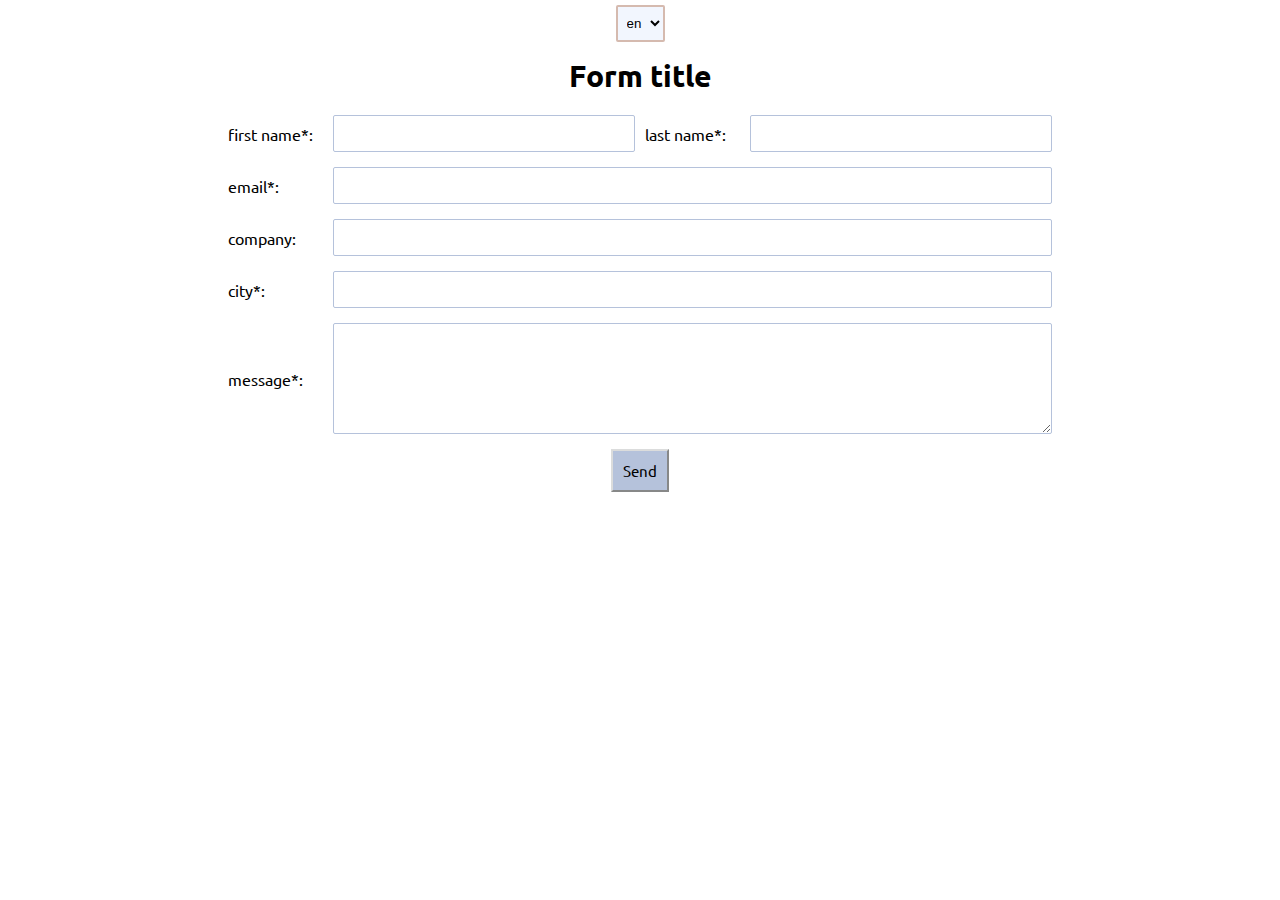
==== 20/index.html @ 366d072c "Web 20 points" ====
<!Doctype html>
<html>

<head>
    <link href="css/index.css" rel="stylesheet" />
    <title>Web 20</title>
    <meta name="viewport" content="width=device-width,initial-scale=1.0">
</head>

<body>
    <select>
        <option>en</option>
        <option>ru</option>
        <option>ar</option>
    </select>
    <span id='form_title'>Form title</span>
    <form>
        <div class="form_block form_block_multiply">
            <div class="form_input">
                <span>first name*:</span>
                <input placeholder="" required='1' ></input>
            </div>
            <div class="form_input">
                <span>last name*:</span>
                <input placeholder="" required='1' ></input>
            </div>
        </div>
        <div class="form_block">
            <div class="form_input">
                <span>email*:</span>
                <input placeholder="" required='1' type='email' ></input>
            </div>
        </div>
        <div class="form_block">
            <div class="form_input">
                <span>company:</span>
                <input placeholder="" ></input>
            </div>
        </div>
        <div class="form_block">
            <div class="form_input">
                <span>city*:</span>
                <input placeholder="" required='1' ></input>
            </div>
        </div>
        <div class="form_block">
            <div class="form_input form_area">
                <span>message*:</span>
                <textarea placeholder="" required='1' rows="5" ></textarea>
            </div>
        </div>
        <button type='submit'>Send</button>
    </form>
</body>

</html>
---- 20/css/index.css ----
@import url('https://fonts.googleapis.com/css2?family=Ubuntu:ital,wght@0,300;0,400;0,500;0,700;1,300;1,400;1,500;1,700&display=swap');
@media screen and (max-width: 900px) {
    body {
       padding: 0 18px;
    }
    .form_block_multiply {
        flex-direction: column !important;
    }
    .form_block_multiply .form_input {
        margin-right: 0px !important;
    }
    .form_block_multiply .form_input:first-child {
        margin-bottom: 15px !important;
    }
    .form_block .form_input span {
        margin-right: 10px !important;
        width: 100% !important;
    }
}

@media screen and (max-width: 425px) {
    .form_block_multiply .form_input input {
        width: 100% !important;
    }
    .form_block .form_input span {
        margin-bottom: 3px;
    }
}

body {
    margin: 0px;
    display: flex;
    flex-direction: column;
    align-items: center;
    font-family: Ubuntu !important;
}

select {
    width: fit-content;
    margin-top: 5px;
    padding: 8px 5px;
    margin-bottom: 15px;
    border: 2px #D5BAAF solid;
    border-radius: 2px;
    background-color: #F2F6FE;
    transition: all .2s;
    outline: none;
}

select:hover {
    cursor: pointer;
    opacity: .85;
}

#form_title {
    font-weight: bolder;
    font-size: 30px;
    margin-bottom: 20px;
}

form {
    width: fit-content;
    flex-direction: column;
    display: flex;
    align-items: center;
}

.form_block {
    width: 100%;
    margin-bottom: 15px;
}

.form_block_multiply {
    display: flex;
}

.form_block .form_input {
    display: flex;
    flex-wrap: wrap;
    align-items: center;
}

.form_block .form_input input {
    flex-grow: 1;
    height: 35px;
    border: 1px #B5C2DB solid;
    border-radius: 2px;
    outline: none;
    padding: 0 12px;
}

.form_block .form_input input:focus {
    border: 1px #818C9F solid
}

.form_block_multiply .form_input input {
    width: calc(300px - 24px);
}

.form_block_multiply .form_input {
    margin-right: 10px;
}

.form_block_multiply .form_input:last-child {
    margin-right: 0px;
}

.form_block .form_input span {
    margin-right: 20px;
    width: 85px;
}

.form_block .form_area textarea {
    flex-grow: 1;
    border: 1px #B5C2DB solid;
    border-radius: 2px;
    outline: none;
    font-family: Ubuntu;
    font-size: 12.5px;
    padding: 12px;
}

.form_block .form_area textarea:focus {
    border: 1px #818C9F solid
}

form button {
    padding: 10px;
    outline: none;
    background-color: #B5C2DB;
    border: 2px #DBDCDC outset;
    font-size: 15px;
    transition: all .2s;
    font-family: Ubuntu;
    margin-bottom: 15px;
}

form button:hover {
    cursor: pointer;
    opacity: .9;
}

form button:active {
    opacity: .8;
}
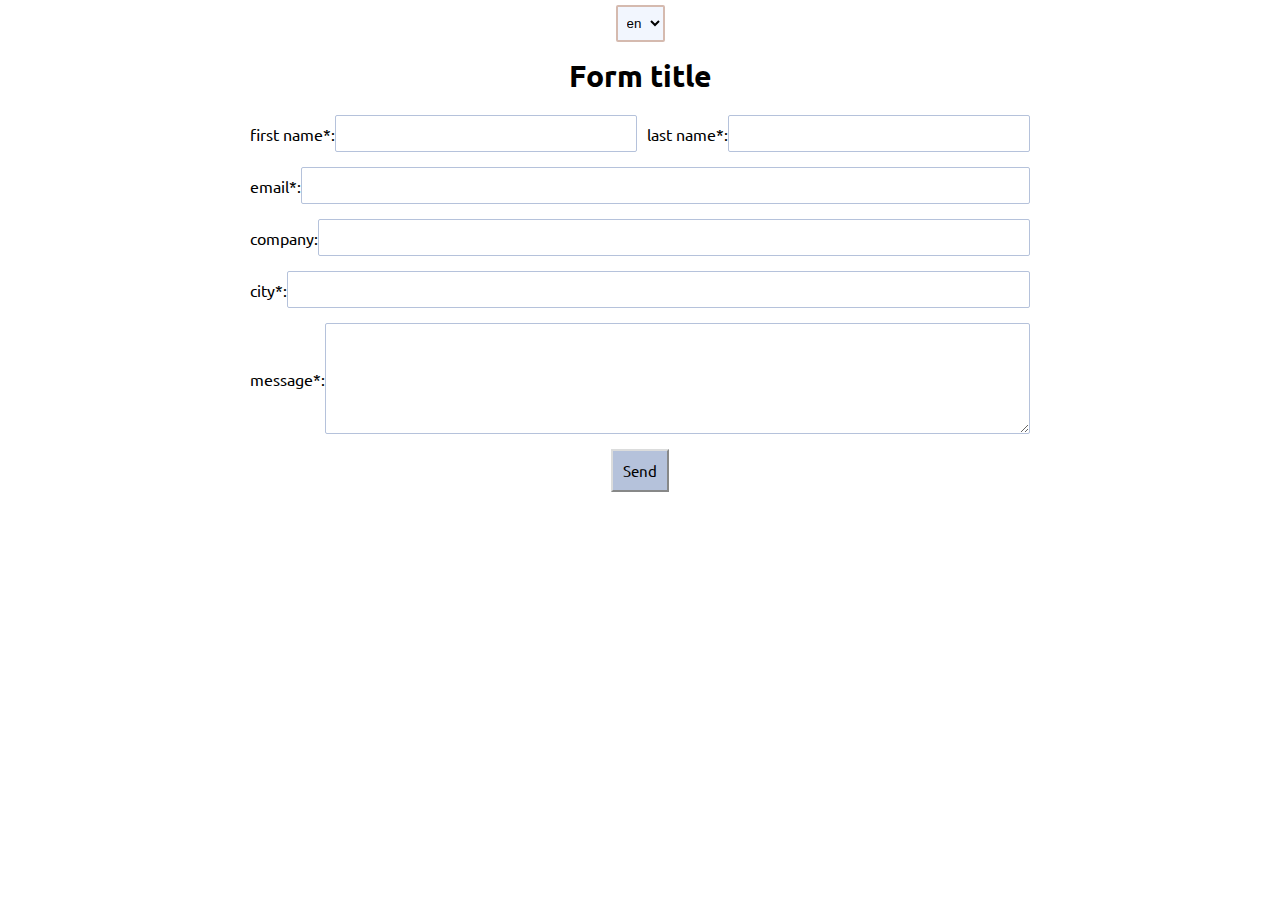
==== commit db5964aa: "Add files via upload" ====
--- a/20/css/index.css
+++ b/20/css/index.css
@@ -12,9 +12,12 @@
     .form_block_multiply .form_input:first-child {
         margin-bottom: 15px !important;
     }
-    .form_block .form_input span {
+    .form_block .form_input label {
         margin-right: 10px !important;
         width: 100% !important;
+    }
+    form button {
+        width: 100%;
     }
 }
 
@@ -22,7 +25,7 @@
     .form_block_multiply .form_input input {
         width: 100% !important;
     }
-    .form_block .form_input span {
+    .form_block .form_input label {
         margin-bottom: 3px;
     }
 }
@@ -105,7 +108,7 @@
     margin-right: 0px;
 }
 
-.form_block .form_input span {
+.form_block .form_input label {
     margin-right: 20px;
     width: 85px;
 }
@@ -142,4 +145,4 @@
 
 form button:active {
     opacity: .8;
-}+}
